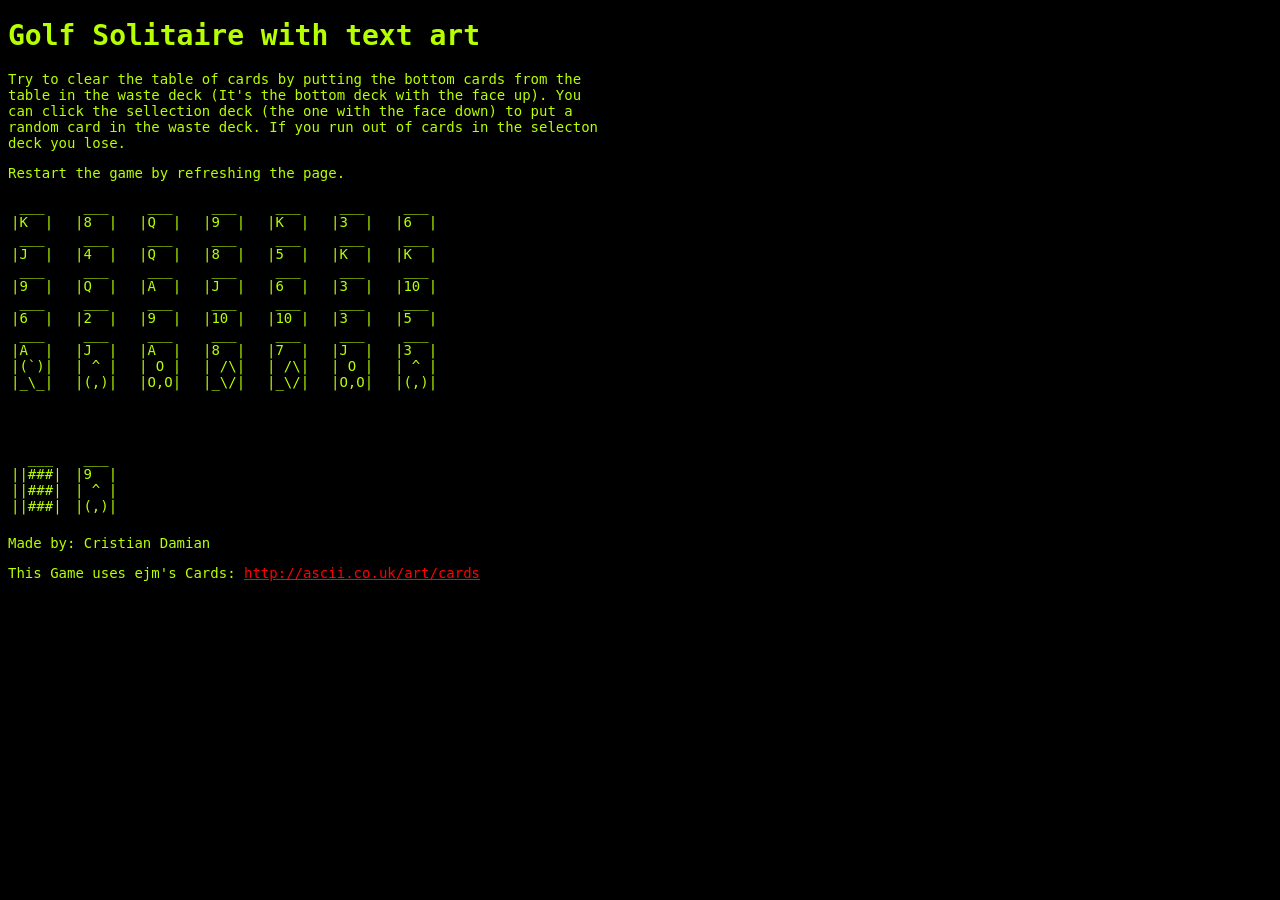
==== index.html @ 76d27263 "Making site index" ====
<!DOCTYPE html>

<html lang="en">
    <head>
        <meta charset="utf-8" />
        <title></title>
		<link rel="stylesheet" type="text/css" href="GolfAscii.css">
        <script type="text/javascript" src="GolfClasses.js"></script>
        <script type="text/javascript" src="GolfScript.js"></script>
    </head>
    <body>
        <div>
            <h1>Golf Solitaire with text art</h1>
            <p> Try to clear the table of cards by putting the bottom cards from the table in the waste deck 
                (It's the bottom deck with the face up). You can click the sellection deck (the one with the face down) to put a random card in the waste deck.
                If you run out of cards in the selecton deck you lose.</p>
            <p> Restart the game by refreshing the page.</p>
                    
        <table>
            <tr style="height: 250px">
                <td id="table0"></td>
                <td id="table1"></td>
                <td id="table2"></td>
                <td id="table3"></td>
                <td id="table4"></td>
                <td id="table5"></td>
                <td id="table6"></td>
            </tr>
            <tr style="height: 70px">
                <td id="selplace">
<pre>
  ___
||###|
||###|
||###|</pre>
                </td>
                <td id="wastedeck" ></td> 
            </tr>
        </table>
        <p> Made by: Cristian Damian </p>
        <p> This Game uses ejm's Cards: 
            <a href="http://ascii.co.uk/art/cards">http://ascii.co.uk/art/cards</a> </p>
        </div>
       
<div id="Cards"> 

<!--Full cards -->
<pre id="AC">
 ___ 
|A  |
| O |
|O,O|</pre>
<pre id="2C">
 ___ 
|2  |
| O |
|O,O|</pre>
<pre id="3C">
 ___ 
|3  |
| O |
|O,O|</pre>
<pre id="4C">
 ___ 
|4  |
| O |
|O,O|</pre>
<pre id="5C">
 ___ 
|5  |
| O |
|O,O|</pre>
<pre id="6C">
 ___ 
|6  |
| O |
|O,O|</pre>
<pre id="7C">
 ___ 
|7  |
| O |
|O,O|</pre>
<pre id="8C">
 ___ 
|8  |
| O |
|O,O|</pre>
<pre id="9C">
 ___ 
|9  |
| O |
|O,O|</pre>
<pre id="10C">
 ___ 
|10 |
| O |
|O,O|</pre>
<pre id="JC">
 ___ 
|J  |
| O |
|O,O|</pre>
<pre id="QC">
 ___ 
|Q  |
| O |
|O,O|</pre>
<pre id="KC">
 ___ 
|K  |
| O |
|O,O|</pre>
<pre id="AH">
 ___ 
|A  |
|(`)|
|_\_|</pre>
<pre id="2H">
 ___ 
|2  |
|(`)|
|_\_|</pre>
<pre id="3H">
 ___ 
|3  |
|(`)|
|_\_|</pre>
<pre id="4H">
 ___ 
|4  |
|(`)|
|_\_|</pre>
<pre id="5H">
 ___ 
|5  |
|(`)|
|_\_|</pre>
<pre id="6H">
 ___ 
|6  |
|(`)|
|_\_|</pre><pre id="7H">
 ___ 
|7  |
|(`)|
|_\_|</pre><pre id="8H">
 ___ 
|8  |
|(`)|
|_\_|</pre><pre id="9H">
 ___ 
|9  |
|(`)|
|_\_|</pre><pre id="10H">
 ___ 
|10 |
|(`)|
|_\_|</pre><pre id="JH">
 ___ 
|J  |
|(`)|
|_\_|</pre><pre id="QH">
 ___ 
|Q  |
|(`)|
|_\_|</pre><pre id="KH">
 ___ 
|K  |
|(`)|
|_\_|</pre><pre id="AS">
 ___ 
|A  |
| ^ |
|(,)|</pre><pre id="2S">
 ___ 
|2  |
| ^ |
|(,)|</pre><pre id="3S">
 ___ 
|3  |
| ^ |
|(,)|</pre><pre id="4S">
 ___ 
|4  |
| ^ |
|(,)|</pre><pre id="5S">
 ___ 
|5  |
| ^ |
|(,)|</pre><pre id="6S">
 ___ 
|6  |
| ^ |
|(,)|</pre><pre id="7S">
 ___ 
|7  |
| ^ |
|(,)|</pre><pre id="8S">
 ___ 
|8  |
| ^ |
|(,)|</pre><pre id="9S">
 ___ 
|9  |
| ^ |
|(,)|</pre><pre id="10S">
 ___ 
|10 |
| ^ |
|(,)|</pre><pre id="JS">
 ___ 
|J  |
| ^ |
|(,)|</pre><pre id="QS">
 ___ 
|Q  |
| ^ |
|(,)|</pre><pre id="KS">
 ___ 
|K  |
| ^ |
|(,)|</pre><pre id="AD">
 ___ 
|A  |
| /\|
|_\/|</pre><pre id="2D">
 ___ 
|2  |
| /\|
|_\/|</pre><pre id="3D">
 ___ 
|3  |
| /\|
|_\/|</pre><pre id="4D">
 ___ 
|4  |
| /\|
|_\/|</pre><pre id="5D">
 ___ 
|5  |
| /\|
|_\/|</pre><pre id="6D">
 ___ 
|6  |
| /\|
|_\/|</pre><pre id="7D">
 ___ 
|7  |
| /\|
|_\/|</pre><pre id="8D">
 ___ 
|8  |
| /\|
|_\/|</pre><pre id="9D">
 ___ 
|9  |
| /\|
|_\/|</pre><pre id="10D">
 ___ 
|10 |
| /\|
|_\/|</pre><pre id="JD">
 ___ 
|J  |
| /\|
|_\/|</pre><pre id="QD">
 ___ 
|Q  |
| /\|
|_\/|</pre><pre id="KD">
 ___ 
|K  |
| /\|
|_\/|</pre><pre id="jok">
 ___ 
|JOK|
|^%^|
|___|</pre>

<!-- Half cards-->
<pre id="A">
 ___ 
|A  |</pre>
<pre id="2">
 ___ 
|2  |</pre>
<pre id="3">
 ___ 
|3  |</pre>
<pre id="4">
 ___ 
|4  |</pre>
<pre id="5">
 ___ 
|5  |</pre>
<pre id="6">
 ___ 
|6  |</pre>
<pre id="7">
 ___ 
|7  |</pre>
<pre id="8">
 ___ 
|8  |</pre>
<pre id="9">
 ___ 
|9  |</pre>
<pre id="10">
 ___ 
|10 |</pre>
<pre id="J">
 ___ 
|J  |</pre>
<pre id="Q">
 ___ 
|Q  |</pre>
<pre id="K">
 ___ 
|K  |</pre>

</div>    
    </body>
</html>
---- GolfAscii.css ----
body{font-family: monospace;
	font-size: 14px;
	color: #b6ff00;
	background-color: #000;
}
a{
	color: #f00;
} 
tr{
	height: 250px;
}
td{
	width: 60px;
	vertical-align: top;
	cursor: pointer;                 
}            
div{
	width: 600px;
}
pre{
	margin: 0px 0px 0px 0px; 
	padding: 0px 0px 0px 0px;             
}
#Cards{
	display: none
}
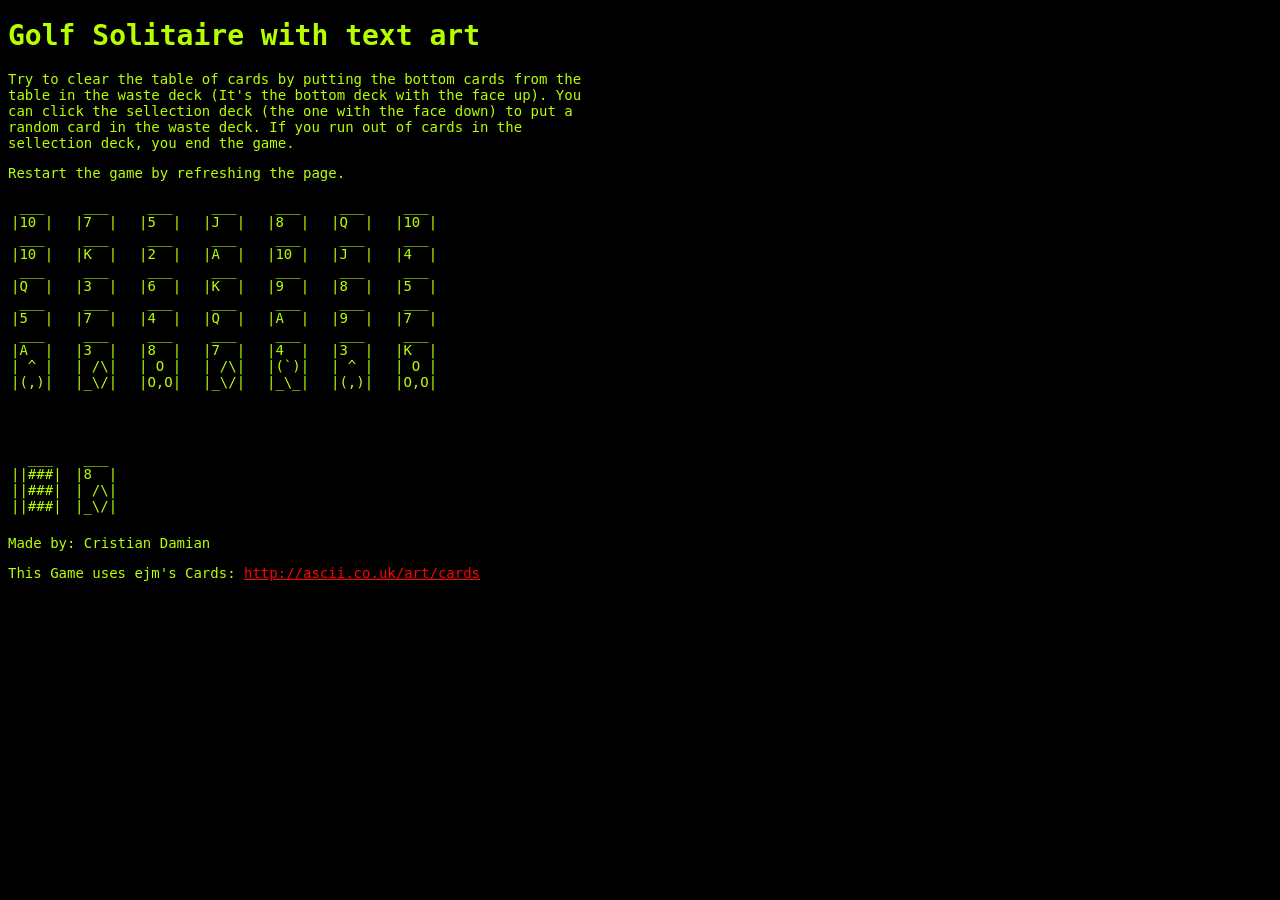
==== commit 65709d0f: "Update index.html" ====
--- a/index.html
+++ b/index.html
@@ -13,7 +13,7 @@
             <h1>Golf Solitaire with text art</h1>
             <p> Try to clear the table of cards by putting the bottom cards from the table in the waste deck 
                 (It's the bottom deck with the face up). You can click the sellection deck (the one with the face down) to put a random card in the waste deck.
-                If you run out of cards in the selecton deck you lose.</p>
+                If you run out of cards in the sellection deck, you end the game.</p>
             <p> Restart the game by refreshing the page.</p>
                     
         <table>
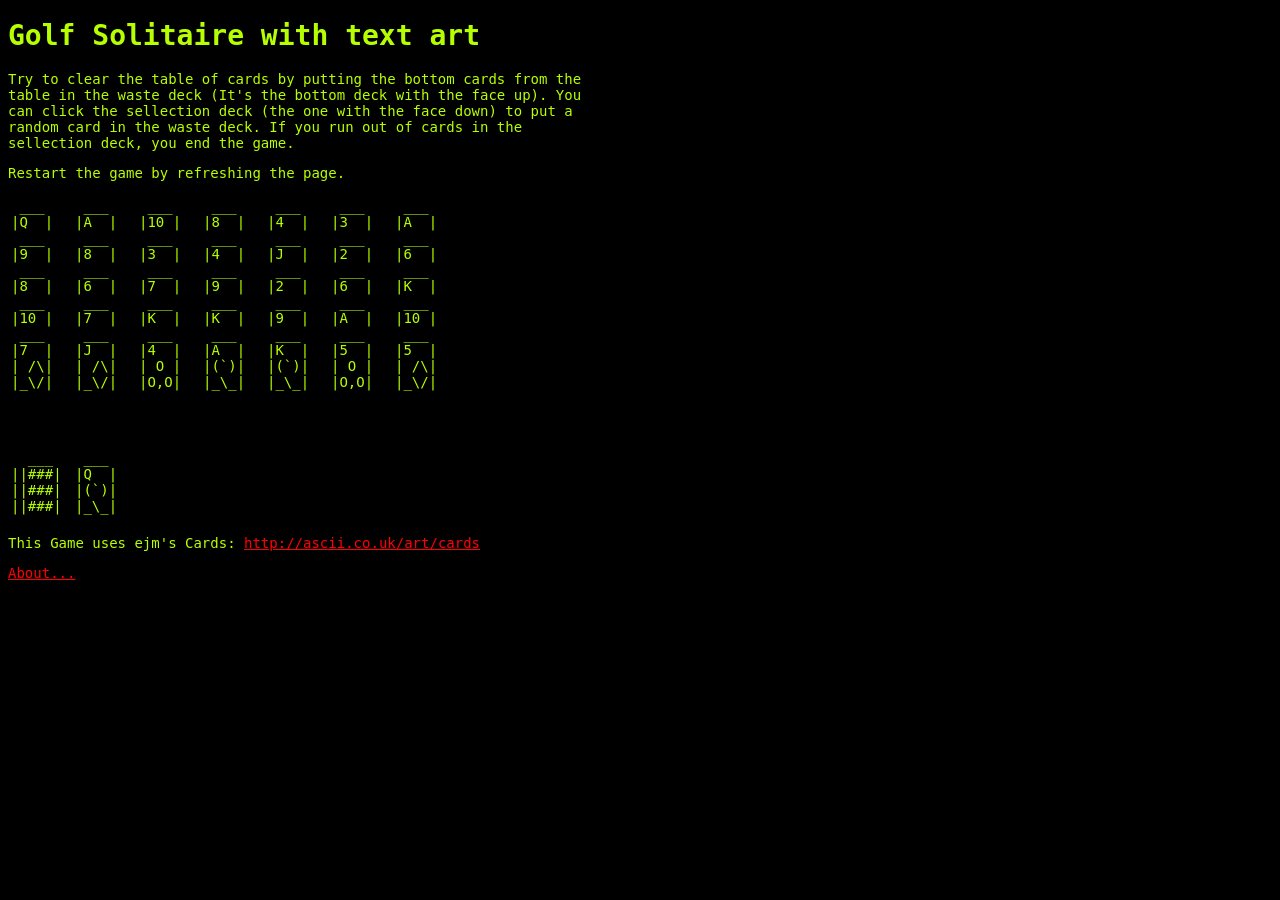
==== commit cff4fd4d: "link to readme" ====
--- a/index.html
+++ b/index.html
@@ -37,9 +37,9 @@
                 <td id="wastedeck" ></td> 
             </tr>
         </table>
-        <p> Made by: Cristian Damian </p>
         <p> This Game uses ejm's Cards: 
             <a href="http://ascii.co.uk/art/cards">http://ascii.co.uk/art/cards</a> </p>
+		<p> <a href="README.md" type="text/plain"> About... </a> </p>	
         </div>
        
 <div id="Cards"> 
